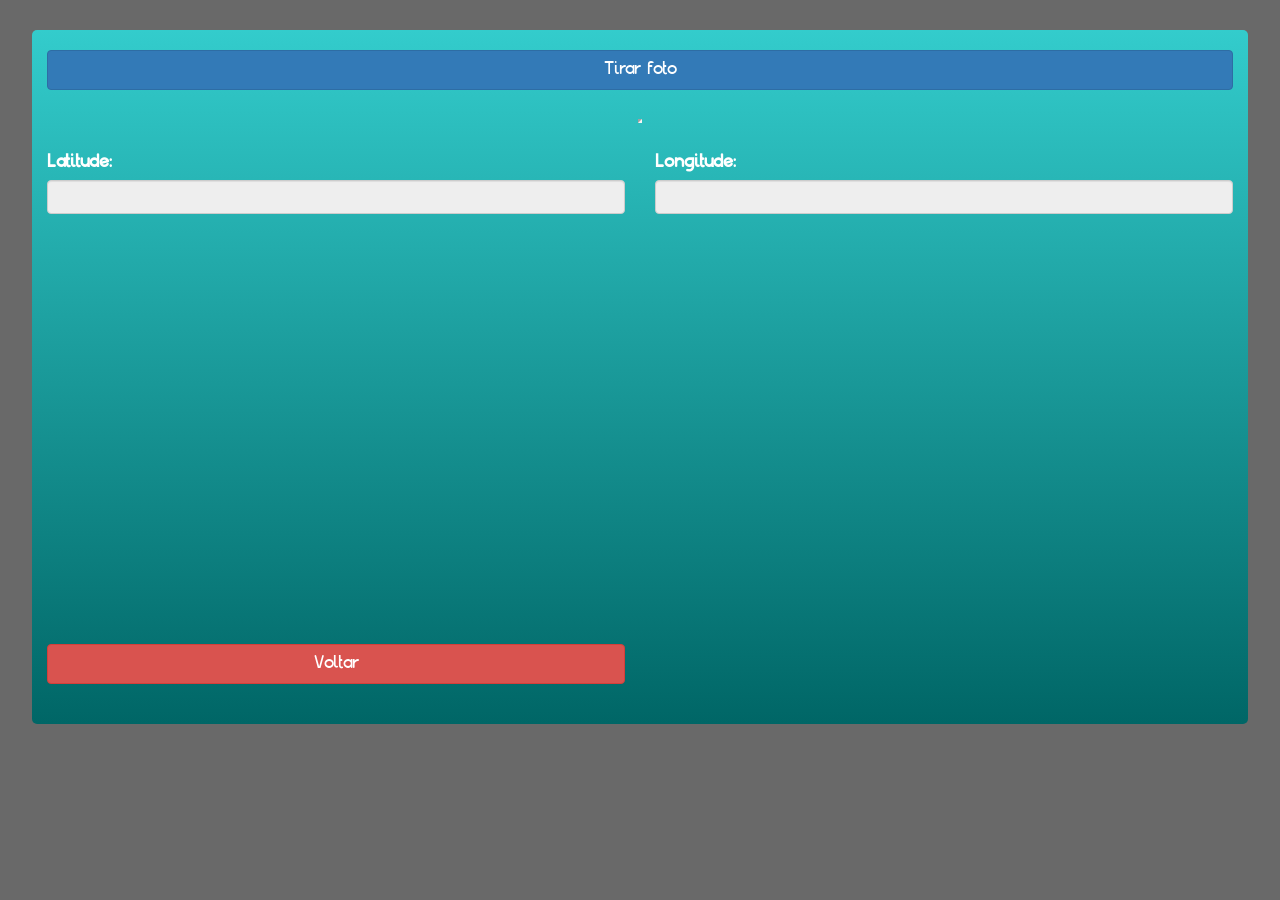
==== www/foto.html @ a122f6d9 "Project's Initial Commit" ====
<!DOCTYPE HTML>
<html>
<head>
  <meta charset="utf-8">
  <meta name="viewport" content="width=device-width, initial-scale=1, maximum-scale=1, user-scalable=no">
  <meta http-equiv="Content-Security-Policy" content="default-src * data: gap: https://ssl.gstatic.com; style-src * 'unsafe-inline'; script-src * 'unsafe-inline' 'unsafe-eval'">
  <script src="components/loader.js"></script>
  <script src="components/jquery-3.3.1.min.js"></script>
  <script src="components/comandos.js"></script>
  <script src="https://api.mqcdn.com/sdk/mapquest-js/v1.3.2/mapquest-maps.js"></script>
  
  <link type="text/css" rel="stylesheet" href="https://api.mqcdn.com/sdk/mapquest-js/v1.3.2/mapquest-maps.css"/>
  <link rel="stylesheet" href="components/loader.css">
  <link rel="stylesheet" href="css/bootstrap.min.css">
  <link rel="stylesheet" href="css/style.css">

</head>
<body>

    <div class="container">

      <div class="row ft">
        <div class="col-xs-12">
          <button class="btn btn-block btn-primary botao" id="btnFoto">Tirar foto</button>
        </div>
      </div>

      <div class="row ft">
        <div class="col-xs-12 rfoto">
          <img src="" alt="" id="imgFoto">
        </div>
      </div>

      <div class="row ft">
        <div class="col-xs-6 ll">
          <label for="">Latitude:</label>
          <input class="form-control ll" type="text" name="valLat" id="valLat" readonly="">
        </div>
        <div class="col-xs-6 ll">
          <label for="">Longitude:</label>
          <input class="form-control ll" type="text" name="valLng" id="valLng" readonly="">
        </div>
      </div>

      <div class="row">
        <div class="col-xs-12">
          <div id="map">
            <script src="https://api.mqcdn.com/sdk/mapquest-js/v1.3.2/mapquest.js"></script>
            <link type="text/css" rel="stylesheet" href="https://api.mqcdn.com/sdk/mapquest-js/v1.3.2/mapquest.css"/>
          </div>
        </div>
      </div>
    
      <div class="row ft">
        <div class="col-xs-6">
          <button class="btn btn-block btn-danger botao" onclick="voltar()">Voltar</button>
        </div>
      </div>

    </div>

</body>
</html>
---- www/components/loader.css ----
/**
 * This is an auto-generated code by Monaca JS/CSS Components.
 * Please do not edit by hand.
 */

/*** <GENERATED> ***/
---- www/css/style.css ----
/**/

body{
  background-color: dimgray;
}

.container{
  width: 95%;
  margin-top: 30px;
  margin-bottom: 30px;
  padding-bottom: 30px;
  background: linear-gradient(to bottom, #33cccc 0%, #006666 100%);
  border-radius: 5px 5px 5px 5px;
}

@font-face{
  font-family: "balakhani";
  src: url("../fonts/balakhani.ttf") format("truetype");
}

h2{
  text-align: center;
  font-family: balakhani;
  font-style: bold;
  font-size: 35px;
  color: white;
}

#imgCamera{
  width: 98%;
}

#imgFoto{
  width: 98%;
  border-width: 2px;
  border-style: inset;
  border-color: whitesmoke;
}

.ft{
  margin-top: 20px;
  margin-bottom: 10px;
}

.rfoto{
  text-align: center;
}

.ll{
  max-width: 100%;
}

label{
  font-family: balakhani;
  font-size: 18px;
  color: white;
}

.botao{
  font-family: balakhani;
  font-size: 18px;
  align-content: middle;
}

#map{
  height: 400px;
  text-align: center;
  width: 100%;
  border-radius: 5px 5px 5px 5px;
}
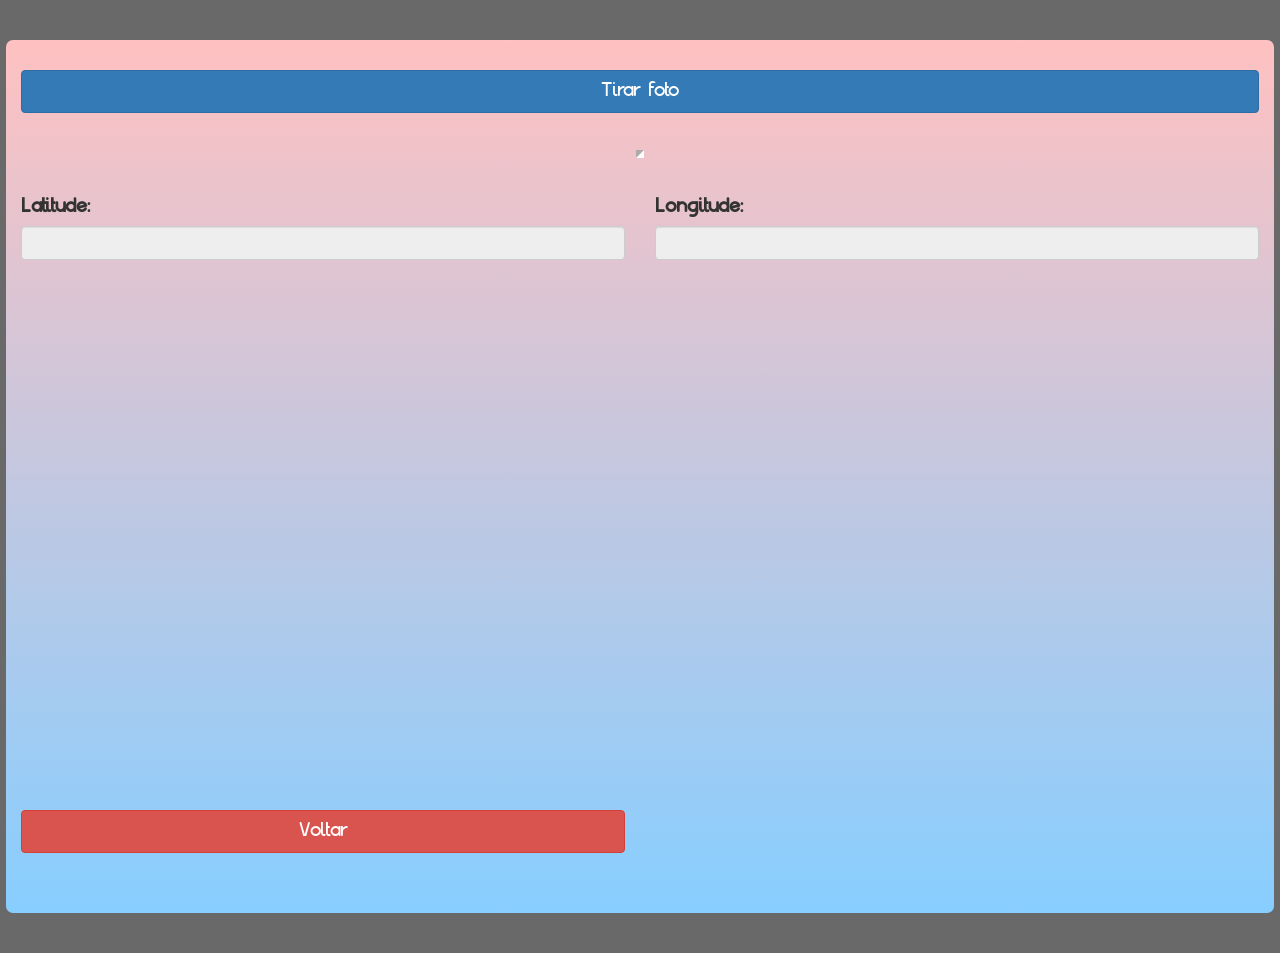
==== commit 6b488e29: "função foto" ====
--- a/www/foto.html
+++ b/www/foto.html
@@ -51,7 +51,7 @@
         </div>
       </div>
     
-      <div class="row ft">
+       <div class="row ft">
         <div class="col-xs-6">
           <button class="btn btn-block btn-danger botao" onclick="voltar()">Voltar</button>
         </div>
--- a/www/css/style.css
+++ b/www/css/style.css
@@ -5,12 +5,12 @@
 }
 
 .container{
-  width: 95%;
-  margin-top: 30px;
-  margin-bottom: 30px;
-  padding-bottom: 30px;
-  background: linear-gradient(to bottom, #33cccc 0%, #006666 100%);
-  border-radius: 5px 5px 5px 5px;
+  width: 99%;
+  margin-top: 40px;
+  margin-bottom: 40px;
+  padding-bottom: 40px;
+  background: linear-gradient(to bottom, #FFC1C1 0%,  #87CEFF 100%);
+  border-radius: 7px 7px 7px 7px;
 }
 
 @font-face{
@@ -23,7 +23,7 @@
   font-family: balakhani;
   font-style: bold;
   font-size: 35px;
-  color: white;
+  color: black;
 }
 
 #imgCamera{
@@ -32,14 +32,14 @@
 
 #imgFoto{
   width: 98%;
-  border-width: 2px;
+  border-width: 4px;
   border-style: inset;
-  border-color: whitesmoke;
+  border-color: white;
 }
 
 .ft{
-  margin-top: 20px;
-  margin-bottom: 10px;
+  margin-top: 30px;
+  margin-bottom: 20px;
 }
 
 .rfoto{
@@ -52,20 +52,20 @@
 
 label{
   font-family: balakhani;
-  font-size: 18px;
+  font-size: 20px;ss
   color: white;
 }
 
 .botao{
   font-family: balakhani;
-  font-size: 18px;
+  font-size: 20px;
   align-content: middle;
 }
 
 #map{
-  height: 400px;
+  height: 500px;
   text-align: center;
   width: 100%;
-  border-radius: 5px 5px 5px 5px;
+  border-radius: 10px 10px 10px 10px;
 }
 
